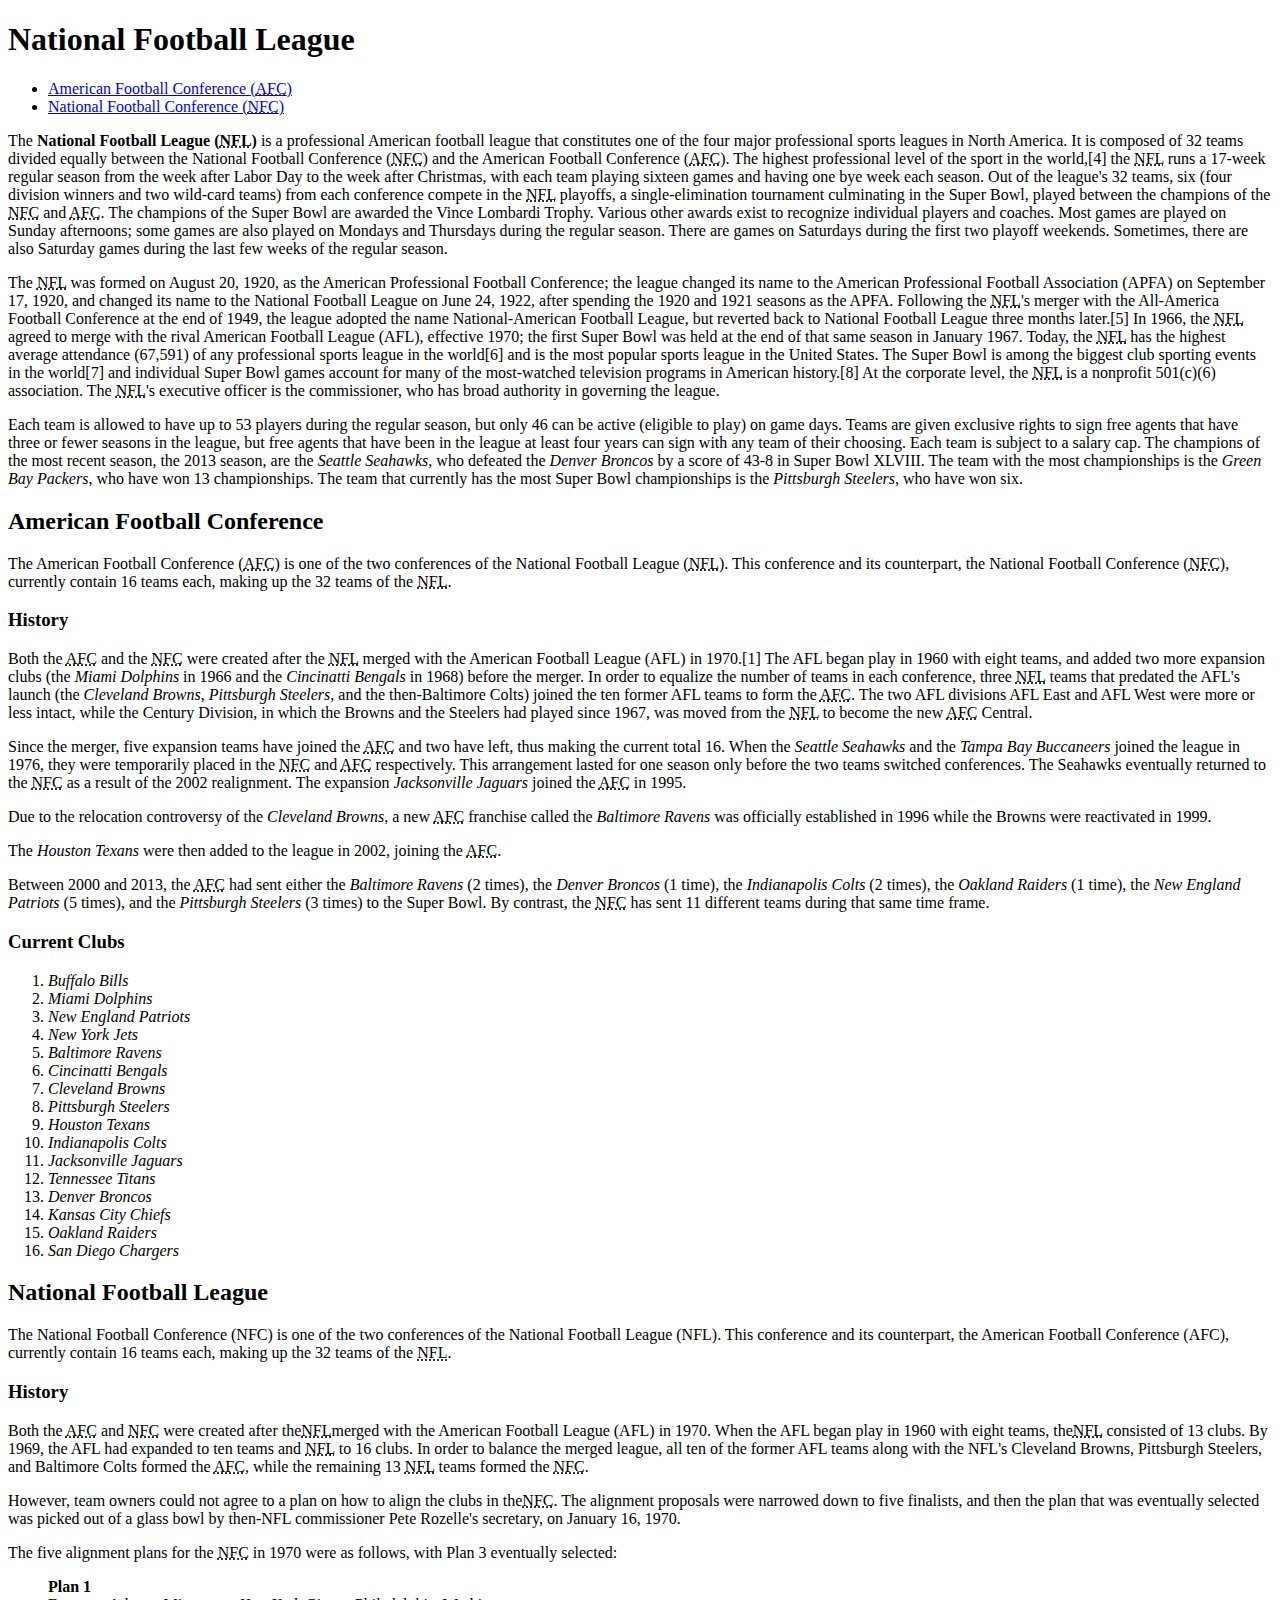
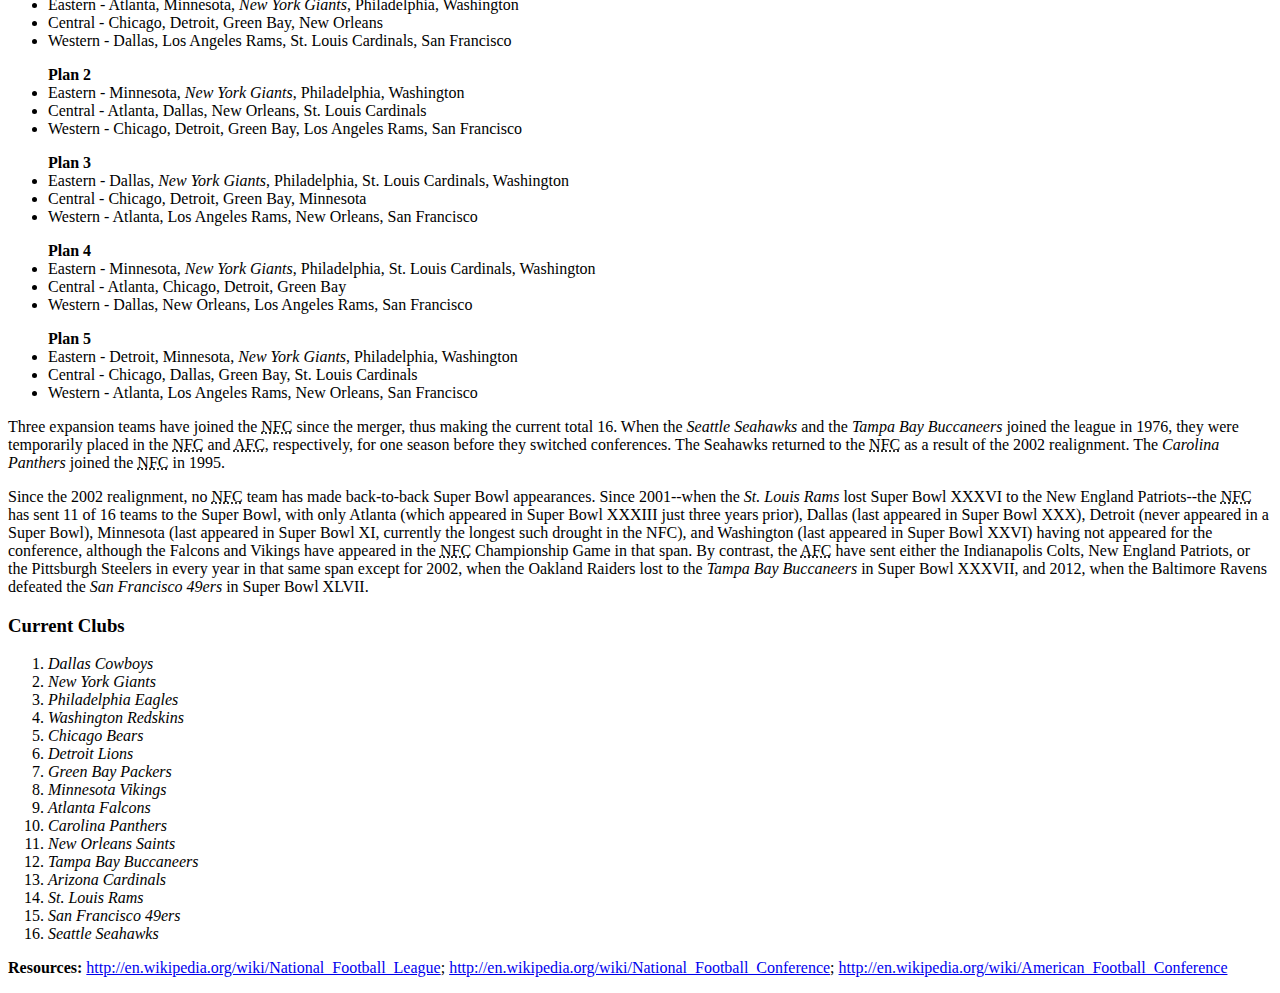
==== project1/index.html @ 74390a14 "First draft" ====
<!DOCTYPE html>
<html lang="en">
<head>
	<title>National Football League</title>
</head>
<body>
	<h1>National Football League</h1>
	
	<ul>
		<li>
			<a href="#afc">American Football Conference (<abbr title="American Football Conference">AFC</abbr>)</a>
		</li>
		<li>
			<a href="#nfc">National Football Conference (<abbr title="National Football Conference">NFC</abbr>)</a>
		</li>
	</ul>
	
	<p>The <strong>National Football League (<abbr title="National Football League">NFL</abbr>)</strong> is a professional American football league that constitutes one of the four major professional sports leagues in North America. It is composed of 32 teams divided equally between the National Football Conference (<abbr title="National Football Conference">NFC</abbr>) and the American Football Conference (<abbr title="American Football Conference">AFC</abbr>). The highest professional level of the sport in the world,[4] the <abbr title="National Football League">NFL</abbr> runs a 17-week regular season from the week after Labor Day to the week after Christmas, with each team playing sixteen games and having one bye week each season. Out of the league's 32 teams, six (four division winners and two wild-card teams) from each conference compete in the <abbr title="National Football League">NFL</abbr> playoffs, a single-elimination tournament culminating in the Super Bowl, played between the champions of the <abbr title="National Football Conference">NFC</abbr> and <abbr title="American Football Conference">AFC</abbr>. The champions of the Super Bowl are awarded the Vince Lombardi Trophy. Various other awards exist to recognize individual players and coaches. Most games are played on Sunday afternoons; some games are also played on Mondays and Thursdays during the regular season. There are games on Saturdays during the first two playoff weekends. Sometimes, there are also Saturday games during the last few weeks of the regular season.</p>
	<p>The <abbr title="National Football League">NFL</abbr> was formed on August 20, 1920, as the American Professional Football Conference; the league changed its name to the American Professional Football Association (APFA) on September 17, 1920, and changed its name to the National Football League on June 24, 1922, after spending the 1920 and 1921 seasons as the APFA. Following the <abbr title="National Football League">NFL</abbr>'s merger with the All-America Football Conference at the end of 1949, the league adopted the name National-American Football League, but reverted back to National Football League three months later.[5] In 1966, the <abbr title="National Football League">NFL</abbr> agreed to merge with the rival American Football League (AFL), effective 1970; the first Super Bowl was held at the end of that same season in January 1967. Today, the <abbr title="National Football League">NFL</abbr> has the highest average attendance (67,591) of any professional sports league in the world[6] and is the most popular sports league in the United States. The Super Bowl is among the biggest club sporting events in the world[7] and individual Super Bowl games account for many of the most-watched television programs in American history.[8] At the corporate level, the <abbr title="National Football League">NFL</abbr> is a nonprofit 501(c)(6) association. The <abbr title="National Football League">NFL</abbr>'s executive officer is the commissioner, who has broad authority in governing the league.</p>
	<p>Each team is allowed to have up to 53 players during the regular season, but only 46 can be active (eligible to play) on game days. Teams are given exclusive rights to sign free agents that have three or fewer seasons in the league, but free agents that have been in the league at least four years can sign with any team of their choosing. Each team is subject to a salary cap. The champions of the most recent season, the 2013 season, are the <em>Seattle Seahawks</em>, who defeated the <em>Denver Broncos</em> by a score of 43-8 in Super Bowl XLVIII. The team with the most championships is the <em>Green Bay Packers</em>, who have won 13 championships. The team that currently has the most Super Bowl championships is the <em>Pittsburgh Steelers</em>, who have won six.</p>
	
	<h2 id="afc">American Football Conference</h2>
	<p>The American Football Conference (<abbr title="American Football Conference">AFC</abbr>) is one of the two conferences of the National Football League (<abbr title="National Football League">NFL</abbr>). This conference and its counterpart, the National Football Conference (<abbr title="National Football Conference">NFC</abbr>), currently contain 16 teams each, making up the 32 teams of the <abbr title="National Football League">NFL</abbr>.</p>
	
	<h3>History</h3>
	<p>Both the <abbr title="American Football Conference">AFC</abbr> and the <abbr title="National Football Conference">NFC</abbr> were created after the <abbr title="National Football League">NFL</abbr> merged with the American Football League (AFL) in 1970.[1] The AFL began play in 1960 with eight teams, and added two more expansion clubs (the <em>Miami Dolphins</em> in 1966 and the <em>Cincinatti Bengals</em> in 1968) before the merger. In order to equalize the number of teams in each conference, three <abbr title="National Football League">NFL</abbr> teams that predated the AFL's launch (the <em>Cleveland Browns</em>, <em>Pittsburgh Steelers</em>, and the then-Baltimore Colts) joined the ten former AFL teams to form the <abbr title="American Football Conference">AFC</abbr>. The two AFL divisions AFL East and AFL West were more or less intact, while the Century Division, in which the Browns and the Steelers had played since 1967, was moved from the <abbr title="National Football League">NFL</abbr> to become the new <abbr title="American Football Conference">AFC</abbr> Central.</p>
	<p>Since the merger, five expansion teams have joined the <abbr title="American Football Conference">AFC</abbr> and two have left, thus making the current total 16. When the <em>Seattle Seahawks</em> and the <em>Tampa Bay Buccaneers</em> joined the league in 1976, they were temporarily placed in the <abbr title="National Football Conference">NFC</abbr> and <abbr title="American Football Conference">AFC</abbr> respectively. This arrangement lasted for one season only before the two teams switched conferences. The Seahawks eventually returned to the <abbr title="National Football Conference">NFC</abbr> as a result of the 2002 realignment. The expansion <em>Jacksonville Jaguars</em> joined the <abbr title="American Football Conference">AFC</abbr> in 1995.</p>
	<p>Due to the relocation controversy of the <em>Cleveland Browns</em>, a new <abbr title="American Football Conference">AFC</abbr> franchise called the <em>Baltimore Ravens</em> was officially established in 1996 while the Browns were reactivated in 1999.</p>
	<p>The <em>Houston Texans</em> were then added to the league in 2002, joining the <abbr title="American Football Conference">AFC</abbr>.</p>
	<p>Between 2000 and 2013, the <abbr title="American Football Conference">AFC</abbr> had sent either the <em>Baltimore Ravens</em> (2 times), the <em>Denver Broncos</em> (1 time), the <em>Indianapolis Colts</em> (2 times), the <em>Oakland Raiders</em> (1 time), the <em>New England Patriots</em> (5 times), and the <em>Pittsburgh Steelers</em> (3 times) to the Super Bowl. By contrast, the <abbr title="National Football Conference">NFC</abbr> has sent 11 different teams during that same time frame.</p>
	
	<h3>Current Clubs</h3>
	<ol>
		<li><em>Buffalo Bills</em></li>
		<li><em>Miami Dolphins</em></li>
		<li><em>New England Patriots</em></li>
		<li><em>New York Jets</em></li>
		<li><em>Baltimore Ravens</em></li>
		<li><em>Cincinatti Bengals</em></li>
		<li><em>Cleveland Browns</em></li>
		<li><em>Pittsburgh Steelers</em></li>
		<li><em>Houston Texans</em></li>
		<li><em>Indianapolis Colts</em></li>
		<li><em>Jacksonville Jaguars</em></li>
		<li><em>Tennessee Titans</em></li>
		<li><em>Denver Broncos</em></li>
		<li><em>Kansas City Chiefs</em></li>
		<li><em>Oakland Raiders</em></li>
		<li><em>San Diego Chargers</em></li>
	</ol>
	
	<h2 id="nfc">National Football League</h2>
	<p>The National Football Conference (NFC) is one of the two conferences of the National Football League (NFL). This conference and its counterpart, the American Football Conference (AFC), currently contain 16 teams each, making up the 32 teams of the <abbr title="National Football League">NFL</abbr>.</p>
	
	<h3>History</h3>
	<p>Both the <abbr title="American Football Conference">AFC</abbr> and <abbr title="National Football Conference">NFC</abbr> were created after the<abbr title="National Football League">NFL</abbr>merged with the American Football League (AFL) in 1970. When the AFL began play in 1960 with eight teams, the<abbr title="National Football League">NFL</abbr> consisted of 13 clubs. By 1969, the AFL had expanded to ten teams and <abbr title="National Football League">NFL</abbr> to 16 clubs. In order to balance the merged league, all ten of the former AFL teams along with the NFL's Cleveland Browns, Pittsburgh Steelers, and Baltimore Colts formed the <abbr title="American Football Conference">AFC</abbr>, while the remaining 13 <abbr title="National Football League">NFL</abbr> teams formed the <abbr title="National Football Conference">NFC</abbr>.</p>
	<p>However, team owners could not agree to a plan on how to align the clubs in the<abbr title="National Football Conference">NFC</abbr>. The alignment proposals were narrowed down to five finalists, and then the plan that was eventually selected was picked out of a glass bowl by then-NFL commissioner Pete Rozelle's secretary, on January 16, 1970.</p>
	<p>The five alignment plans for the <abbr title="National Football Conference">NFC</abbr> in 1970 were as follows, with Plan 3 eventually selected:</p>
	<ul><strong>Plan 1</strong>
		<li>Eastern - Atlanta, Minnesota, <em>New York Giants</em>, Philadelphia, Washington</li>
		<li>Central - Chicago, Detroit, Green Bay, New Orleans</li>
		<li>Western - Dallas, Los Angeles Rams, St. Louis Cardinals, San Francisco</li>
	</ul>
	<ul><strong>Plan 2</strong>
		<li>Eastern - Minnesota, <em>New York Giants</em>, Philadelphia, Washington</li>
		<li>Central - Atlanta, Dallas, New Orleans, St. Louis Cardinals</li>
		<li>Western - Chicago, Detroit, Green Bay, Los Angeles Rams, San Francisco</li>
	</ul>
	<ul><strong>Plan 3</strong>
		<li>Eastern - Dallas, <em>New York Giants</em>, Philadelphia, St. Louis Cardinals, Washington</li>
		<li>Central - Chicago, Detroit, Green Bay, Minnesota</li>
		<li>Western - Atlanta, Los Angeles Rams, New Orleans, San Francisco</li>
	</ul>
	<ul><strong>Plan 4</strong>
		<li>Eastern - Minnesota, <em>New York Giants</em>, Philadelphia, St. Louis Cardinals, Washington</li>
		<li>Central - Atlanta, Chicago, Detroit, Green Bay</li>
		<li>Western - Dallas, New Orleans, Los Angeles Rams, San Francisco</li>
	</ul>
	<ul><strong>Plan 5</strong>
		<li>Eastern - Detroit, Minnesota, <em>New York Giants</em>, Philadelphia, Washington</li>
		<li>Central - Chicago, Dallas, Green Bay, St. Louis Cardinals</li>
		<li>Western - Atlanta, Los Angeles Rams, New Orleans, San Francisco</li>
	</ul>
	<p>Three expansion teams have joined the <abbr title="National Football Conference">NFC</abbr> since the merger, thus making the current total 16. When the <em>Seattle Seahawks</em> and the <em>Tampa Bay Buccaneers</em> joined the league in 1976, they were temporarily placed in the <abbr title="National Football Conference">NFC</abbr> and <abbr title="American Football Conference">AFC</abbr>, respectively, for one season before they switched conferences. The Seahawks returned to the <abbr title="National Football Conference">NFC</abbr> as a result of the 2002 realignment. The <em>Carolina Panthers</em> joined the <abbr title="National Football Conference">NFC</abbr> in 1995.</p>
	<p>Since the 2002 realignment, no <abbr title="National Football Conference">NFC</abbr> team has made back-to-back Super Bowl appearances. Since 2001--when the <em>St. Louis Rams</em> lost Super Bowl XXXVI to the New England Patriots--the <abbr title="National Football Conference">NFC</abbr> has sent 11 of 16 teams to the Super Bowl, with only Atlanta (which appeared in Super Bowl XXXIII just three years prior), Dallas (last appeared in Super Bowl XXX), Detroit (never appeared in a Super Bowl), Minnesota (last appeared in Super Bowl XI, currently the longest such drought in the NFC), and Washington (last appeared in Super Bowl XXVI) having not appeared for the conference, although the Falcons and Vikings have appeared in the <abbr title="National Football Conference">NFC</abbr> Championship Game in that span. By contrast, the <abbr title="American Football Conference">AFC</abbr> have sent either the Indianapolis Colts, New England Patriots, or the Pittsburgh Steelers in every year in that same span except for 2002, when the Oakland Raiders lost to the <em>Tampa Bay Buccaneers</em> in Super Bowl XXXVII, and 2012, when the Baltimore Ravens defeated the <em>San Francisco 49ers</em> in Super Bowl XLVII.</p>
	
	<h3>Current Clubs</h3>
	<ol>
		<li><em>Dallas Cowboys</em></li>
		<li><em>New York Giants</em></li>
		<li><em>Philadelphia Eagles</em></li>
		<li><em>Washington Redskins</em></li>
		<li><em>Chicago Bears</em></li>
		<li><em>Detroit Lions</em></li>
		<li><em>Green Bay Packers</em></li>
		<li><em>Minnesota Vikings</em></li>
		<li><em>Atlanta Falcons</em></li>
		<li><em>Carolina Panthers</em></li>
		<li><em>New Orleans Saints</em></li>
		<li><em>Tampa Bay Buccaneers</em></li>
		<li><em>Arizona Cardinals</em></li>
		<li><em>St. Louis Rams</em></li>
		<li><em>San Francisco 49ers</em></li>
		<li><em>Seattle Seahawks</em></li>
	</ol>
	
	<p><strong>Resources:</strong> <a href="http://en.wikipedia.org/wiki/National_Football_League">http://en.wikipedia.org/wiki/National_Football_League</a>; <a href="http://en.wikipedia.org/wiki/National_Football_Conference">http://en.wikipedia.org/wiki/National_Football_Conference</a>; <a href="http://en.wikipedia.org/wiki/American_Football_Conference">http://en.wikipedia.org/wiki/American_Football_Conference</a></p>
	
</body>
</html>
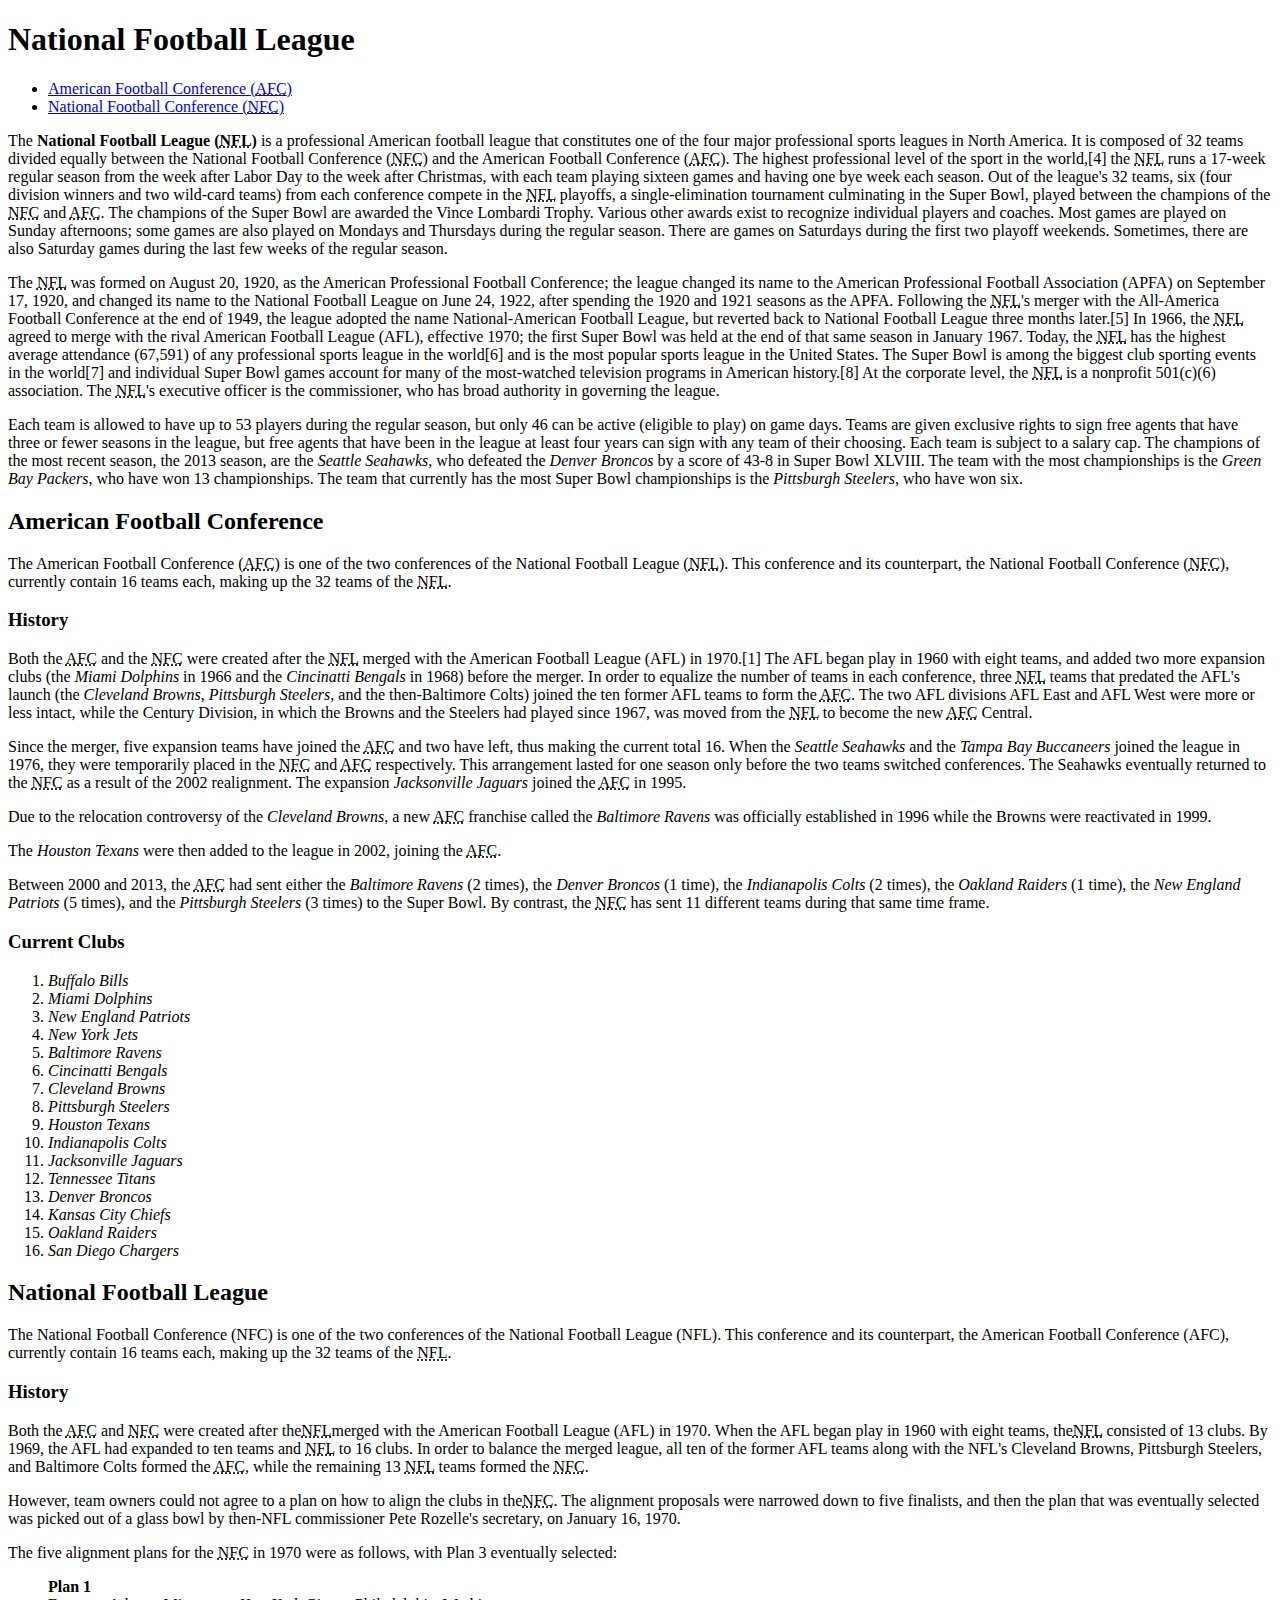
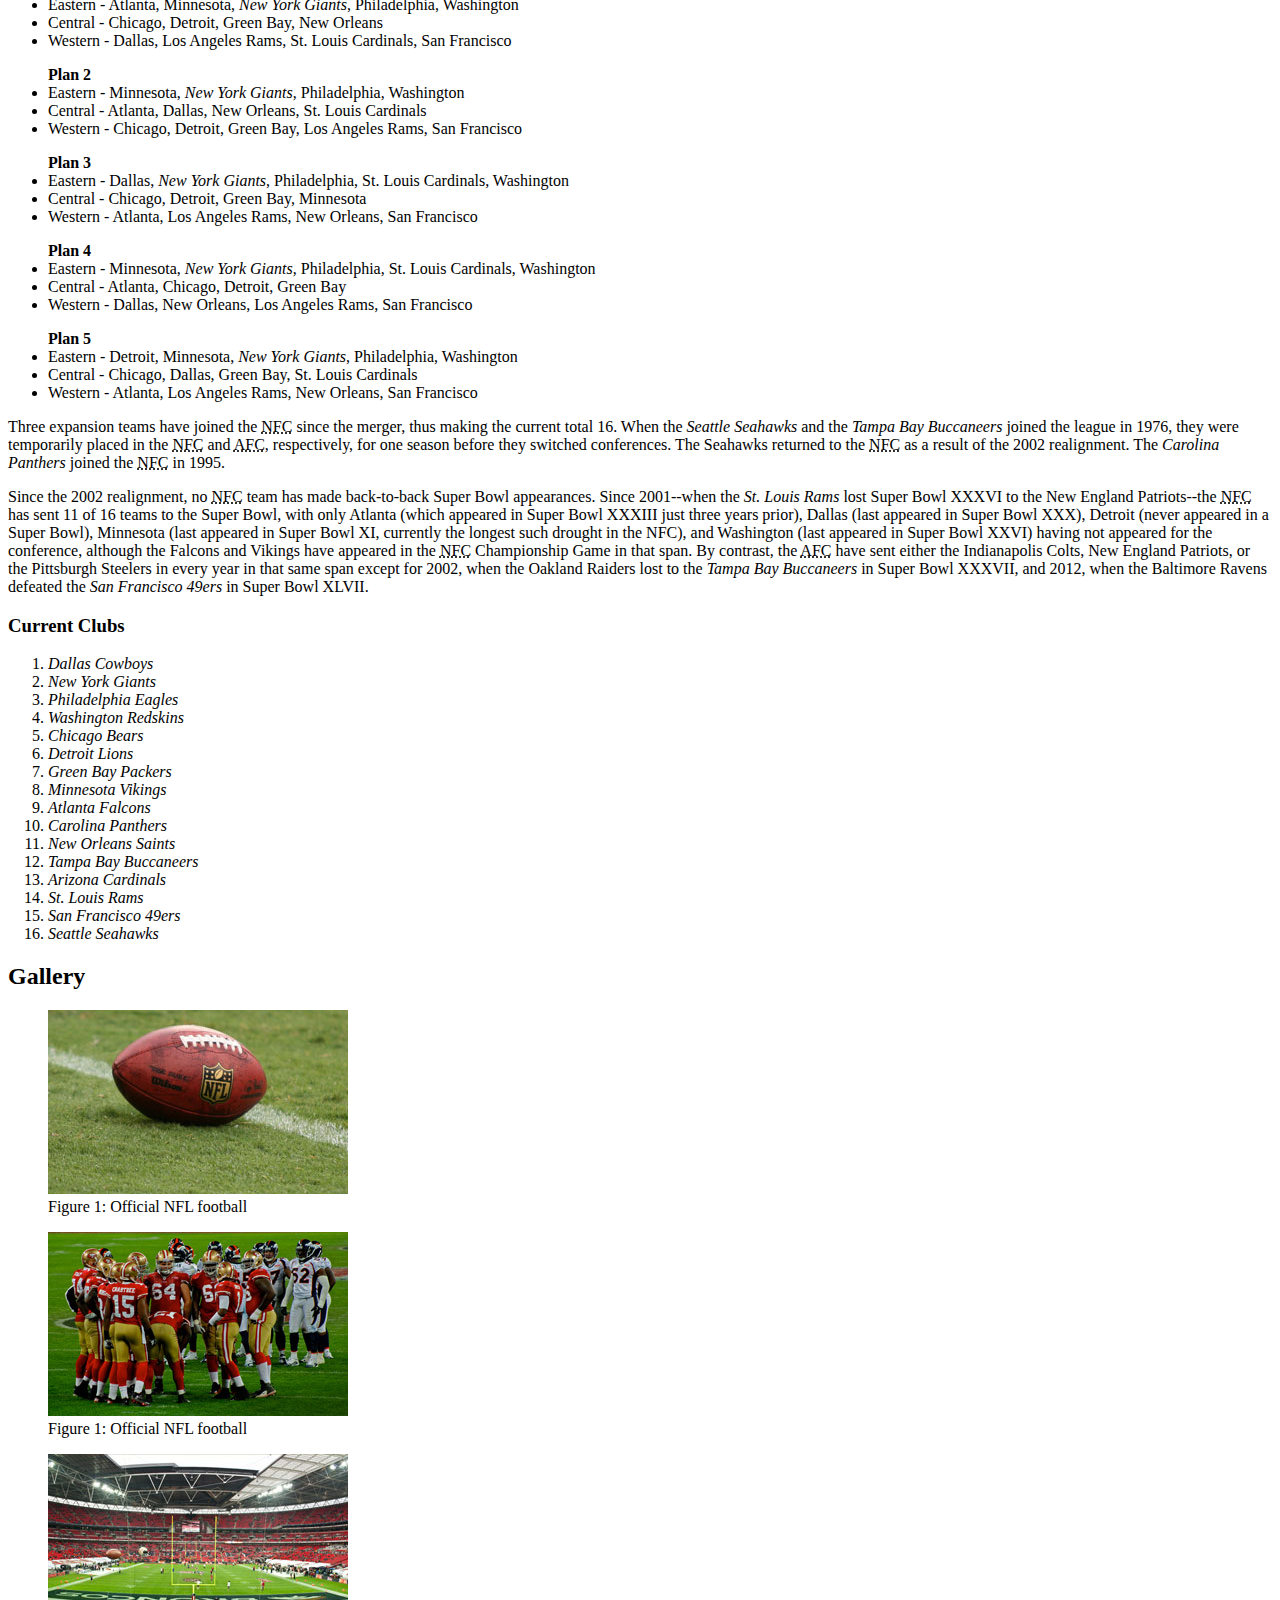
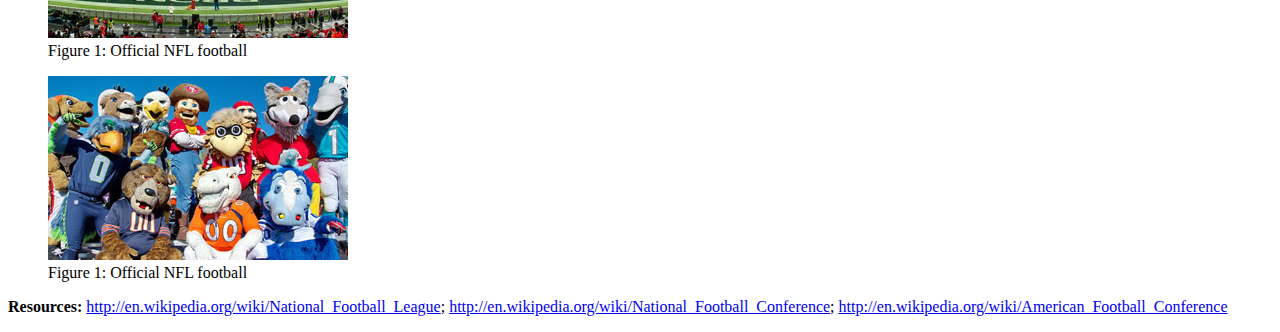
==== commit 461bb8d8: "Updates" ====
--- a/project1/index.html
+++ b/project1/index.html
@@ -104,6 +104,27 @@
 		<li><em>Seattle Seahawks</em></li>
 	</ol>
 	
+	<h2>Gallery</h2>
+	<figure>
+		<a href="images/football.jpg"><img src="images/football-thumb.jpg" alt="Official NFL Football"></a>
+		<figcaption>Figure 1: Official NFL football</figcaption>
+	</figure>
+	
+	<figure>
+		<a href="images/players.jpg"><img src="images/players-thumb.jpg" alt="Official NFL Football"></a>
+		<figcaption>Figure 1: Official NFL football</figcaption>
+	</figure>
+	
+	<figure>
+		<a href="images/stadium.jpg"><img src="images/stadium-thumb.jpg" alt="Official NFL Football"></a>
+		<figcaption>Figure 1: Official NFL football</figcaption>
+	</figure>
+	
+	<figure>
+		<a href="images/mascots.jpg"><img src="images/mascots-thumb.jpg" alt="Official NFL Football"></a>
+		<figcaption>Figure 1: Official NFL football</figcaption>
+	</figure>
+	
 	<p><strong>Resources:</strong> <a href="http://en.wikipedia.org/wiki/National_Football_League">http://en.wikipedia.org/wiki/National_Football_League</a>; <a href="http://en.wikipedia.org/wiki/National_Football_Conference">http://en.wikipedia.org/wiki/National_Football_Conference</a>; <a href="http://en.wikipedia.org/wiki/American_Football_Conference">http://en.wikipedia.org/wiki/American_Football_Conference</a></p>
 	
 </body>
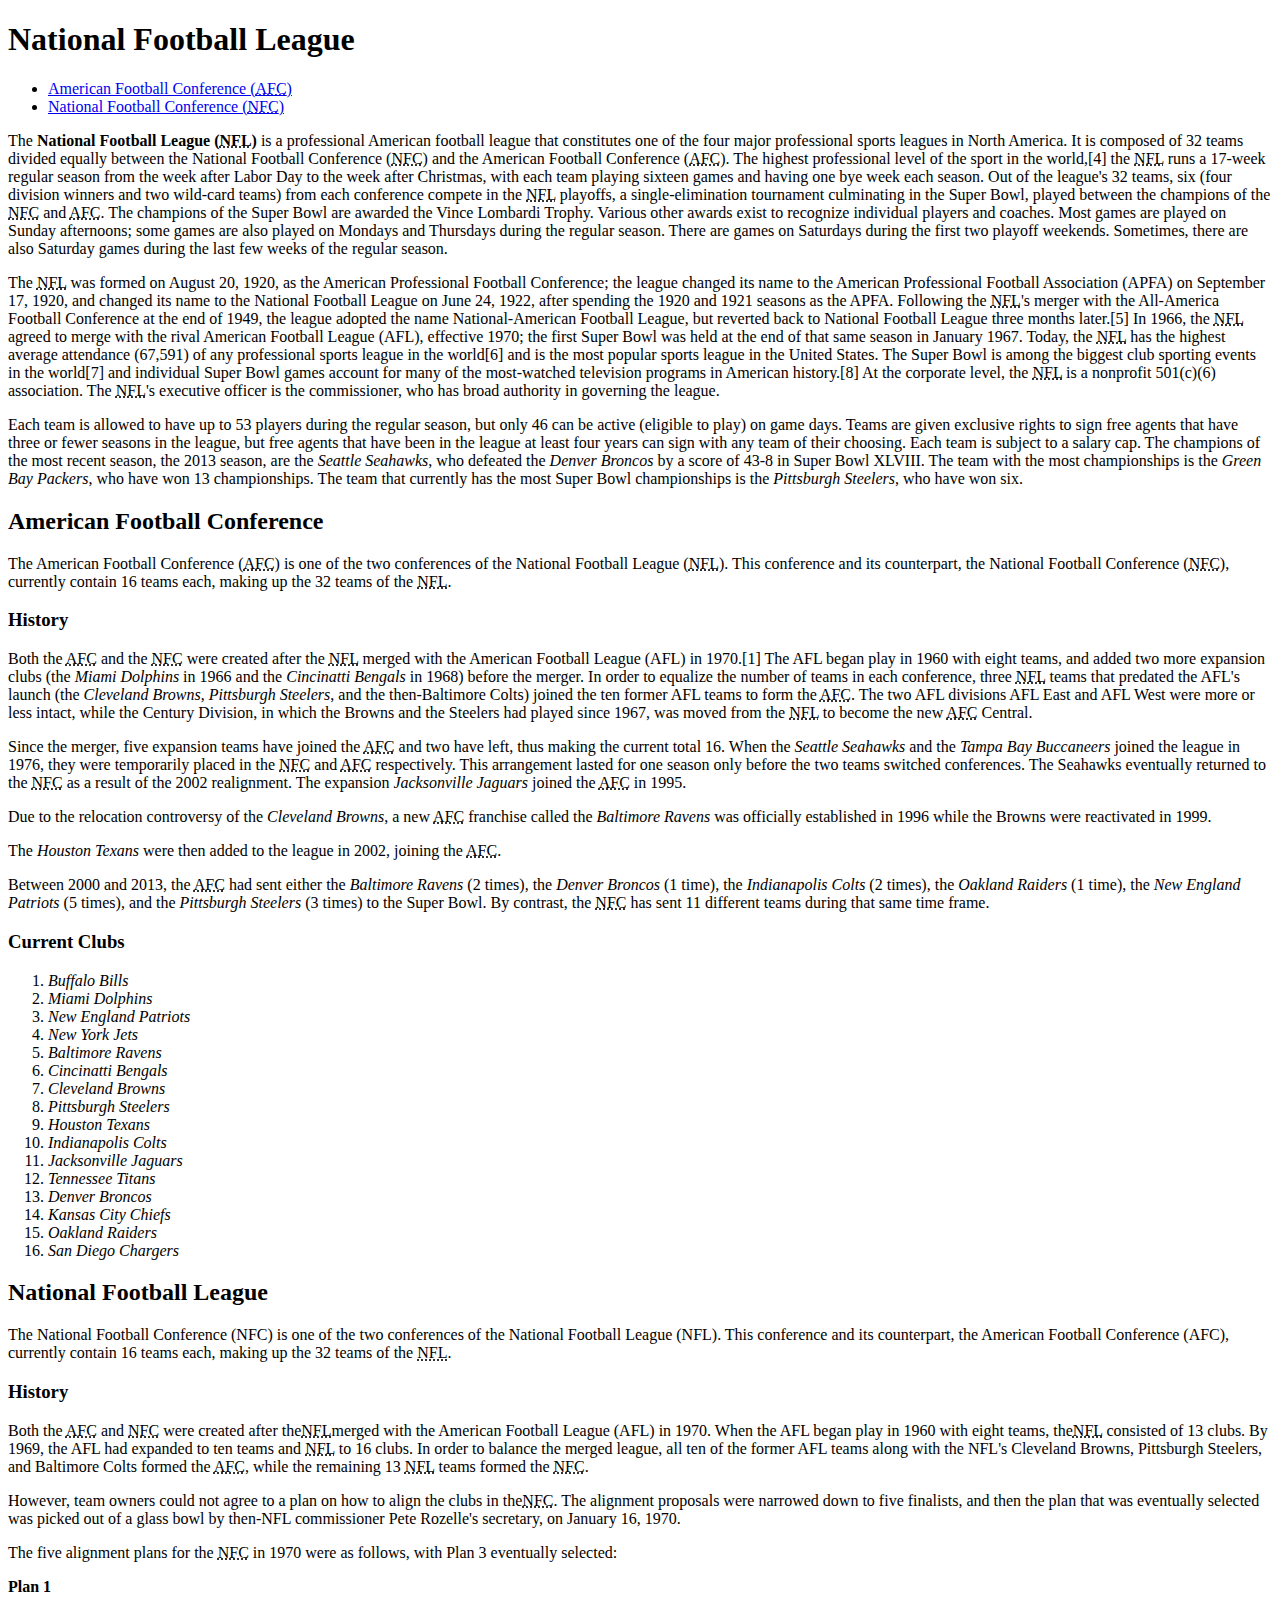
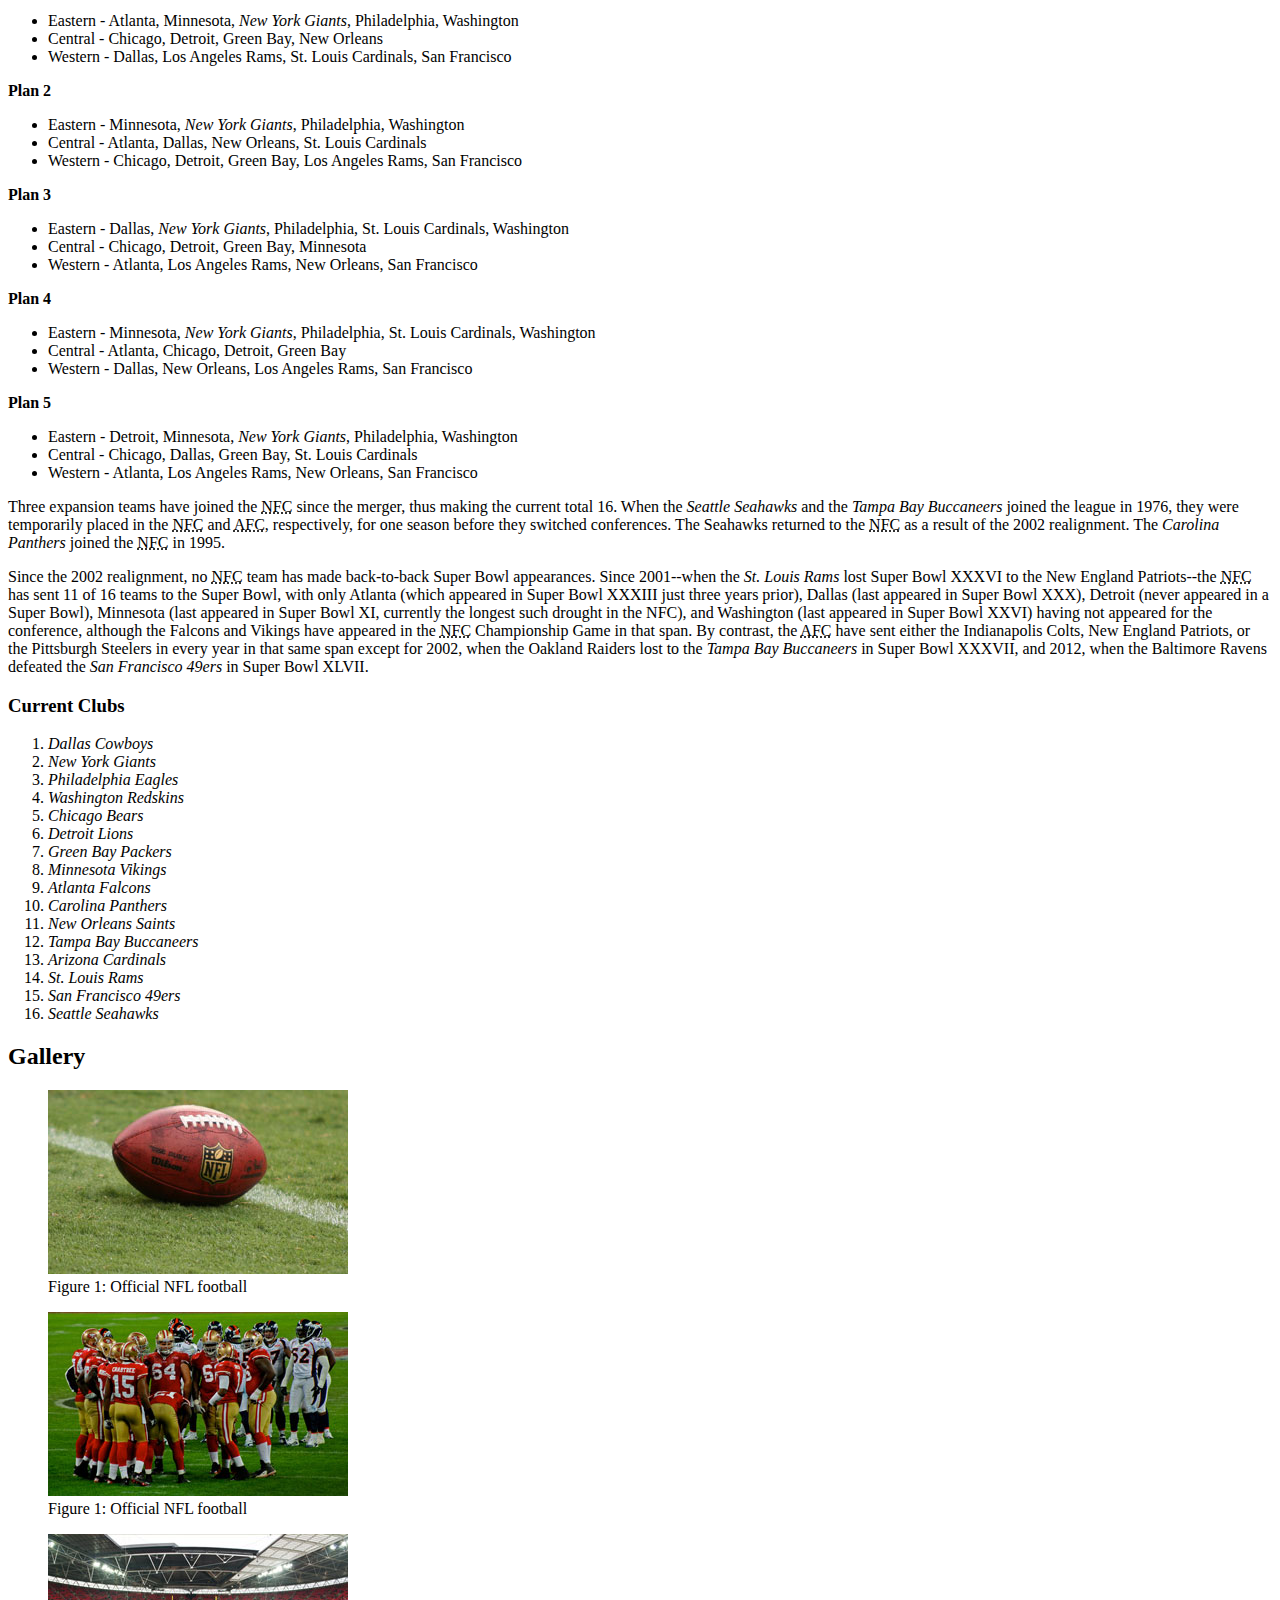
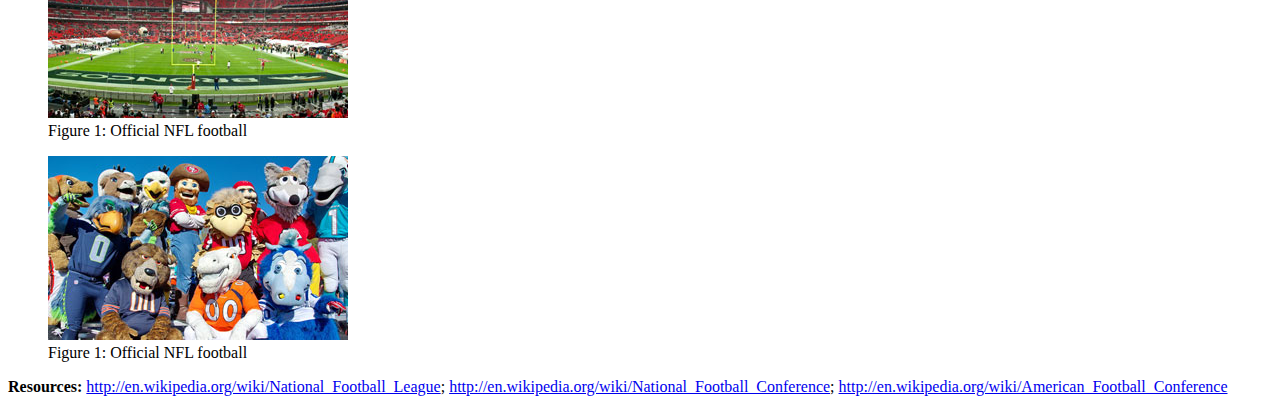
==== commit 3f10b201: "Corrected UL title errors" ====
--- a/project1/index.html
+++ b/project1/index.html
@@ -56,27 +56,32 @@
 	<p>Both the <abbr title="American Football Conference">AFC</abbr> and <abbr title="National Football Conference">NFC</abbr> were created after the<abbr title="National Football League">NFL</abbr>merged with the American Football League (AFL) in 1970. When the AFL began play in 1960 with eight teams, the<abbr title="National Football League">NFL</abbr> consisted of 13 clubs. By 1969, the AFL had expanded to ten teams and <abbr title="National Football League">NFL</abbr> to 16 clubs. In order to balance the merged league, all ten of the former AFL teams along with the NFL's Cleveland Browns, Pittsburgh Steelers, and Baltimore Colts formed the <abbr title="American Football Conference">AFC</abbr>, while the remaining 13 <abbr title="National Football League">NFL</abbr> teams formed the <abbr title="National Football Conference">NFC</abbr>.</p>
 	<p>However, team owners could not agree to a plan on how to align the clubs in the<abbr title="National Football Conference">NFC</abbr>. The alignment proposals were narrowed down to five finalists, and then the plan that was eventually selected was picked out of a glass bowl by then-NFL commissioner Pete Rozelle's secretary, on January 16, 1970.</p>
 	<p>The five alignment plans for the <abbr title="National Football Conference">NFC</abbr> in 1970 were as follows, with Plan 3 eventually selected:</p>
-	<ul><strong>Plan 1</strong>
+	<p><strong>Plan 1</strong></p>
+	<ul>
 		<li>Eastern - Atlanta, Minnesota, <em>New York Giants</em>, Philadelphia, Washington</li>
 		<li>Central - Chicago, Detroit, Green Bay, New Orleans</li>
 		<li>Western - Dallas, Los Angeles Rams, St. Louis Cardinals, San Francisco</li>
 	</ul>
-	<ul><strong>Plan 2</strong>
+	<p><strong>Plan 2</strong></p>
+	<ul>
 		<li>Eastern - Minnesota, <em>New York Giants</em>, Philadelphia, Washington</li>
 		<li>Central - Atlanta, Dallas, New Orleans, St. Louis Cardinals</li>
 		<li>Western - Chicago, Detroit, Green Bay, Los Angeles Rams, San Francisco</li>
 	</ul>
-	<ul><strong>Plan 3</strong>
+	<p><strong>Plan 3</strong></p>
+	<ul>
 		<li>Eastern - Dallas, <em>New York Giants</em>, Philadelphia, St. Louis Cardinals, Washington</li>
 		<li>Central - Chicago, Detroit, Green Bay, Minnesota</li>
 		<li>Western - Atlanta, Los Angeles Rams, New Orleans, San Francisco</li>
 	</ul>
-	<ul><strong>Plan 4</strong>
+	<p><strong>Plan 4</strong></p>
+	<ul>
 		<li>Eastern - Minnesota, <em>New York Giants</em>, Philadelphia, St. Louis Cardinals, Washington</li>
 		<li>Central - Atlanta, Chicago, Detroit, Green Bay</li>
 		<li>Western - Dallas, New Orleans, Los Angeles Rams, San Francisco</li>
 	</ul>
-	<ul><strong>Plan 5</strong>
+	<p><strong>Plan 5</strong></p>
+	<ul>
 		<li>Eastern - Detroit, Minnesota, <em>New York Giants</em>, Philadelphia, Washington</li>
 		<li>Central - Chicago, Dallas, Green Bay, St. Louis Cardinals</li>
 		<li>Western - Atlanta, Los Angeles Rams, New Orleans, San Francisco</li>
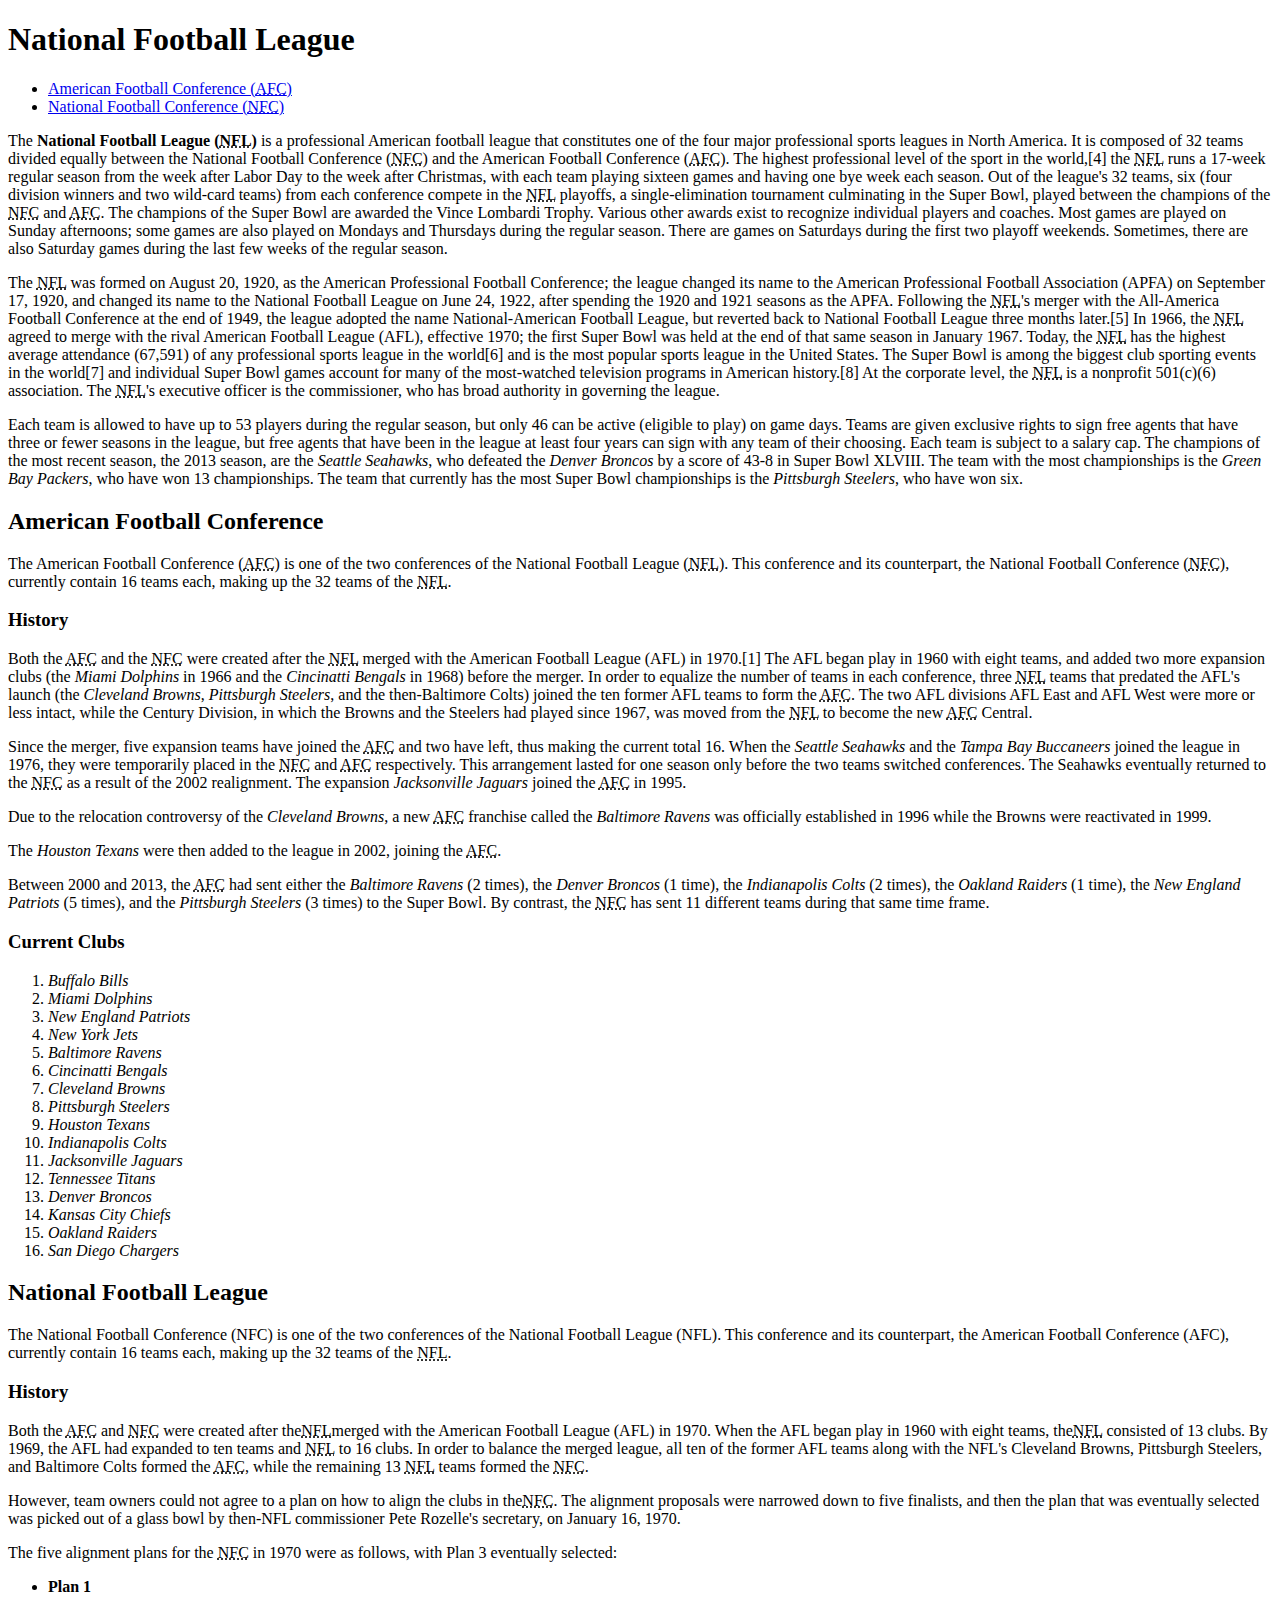
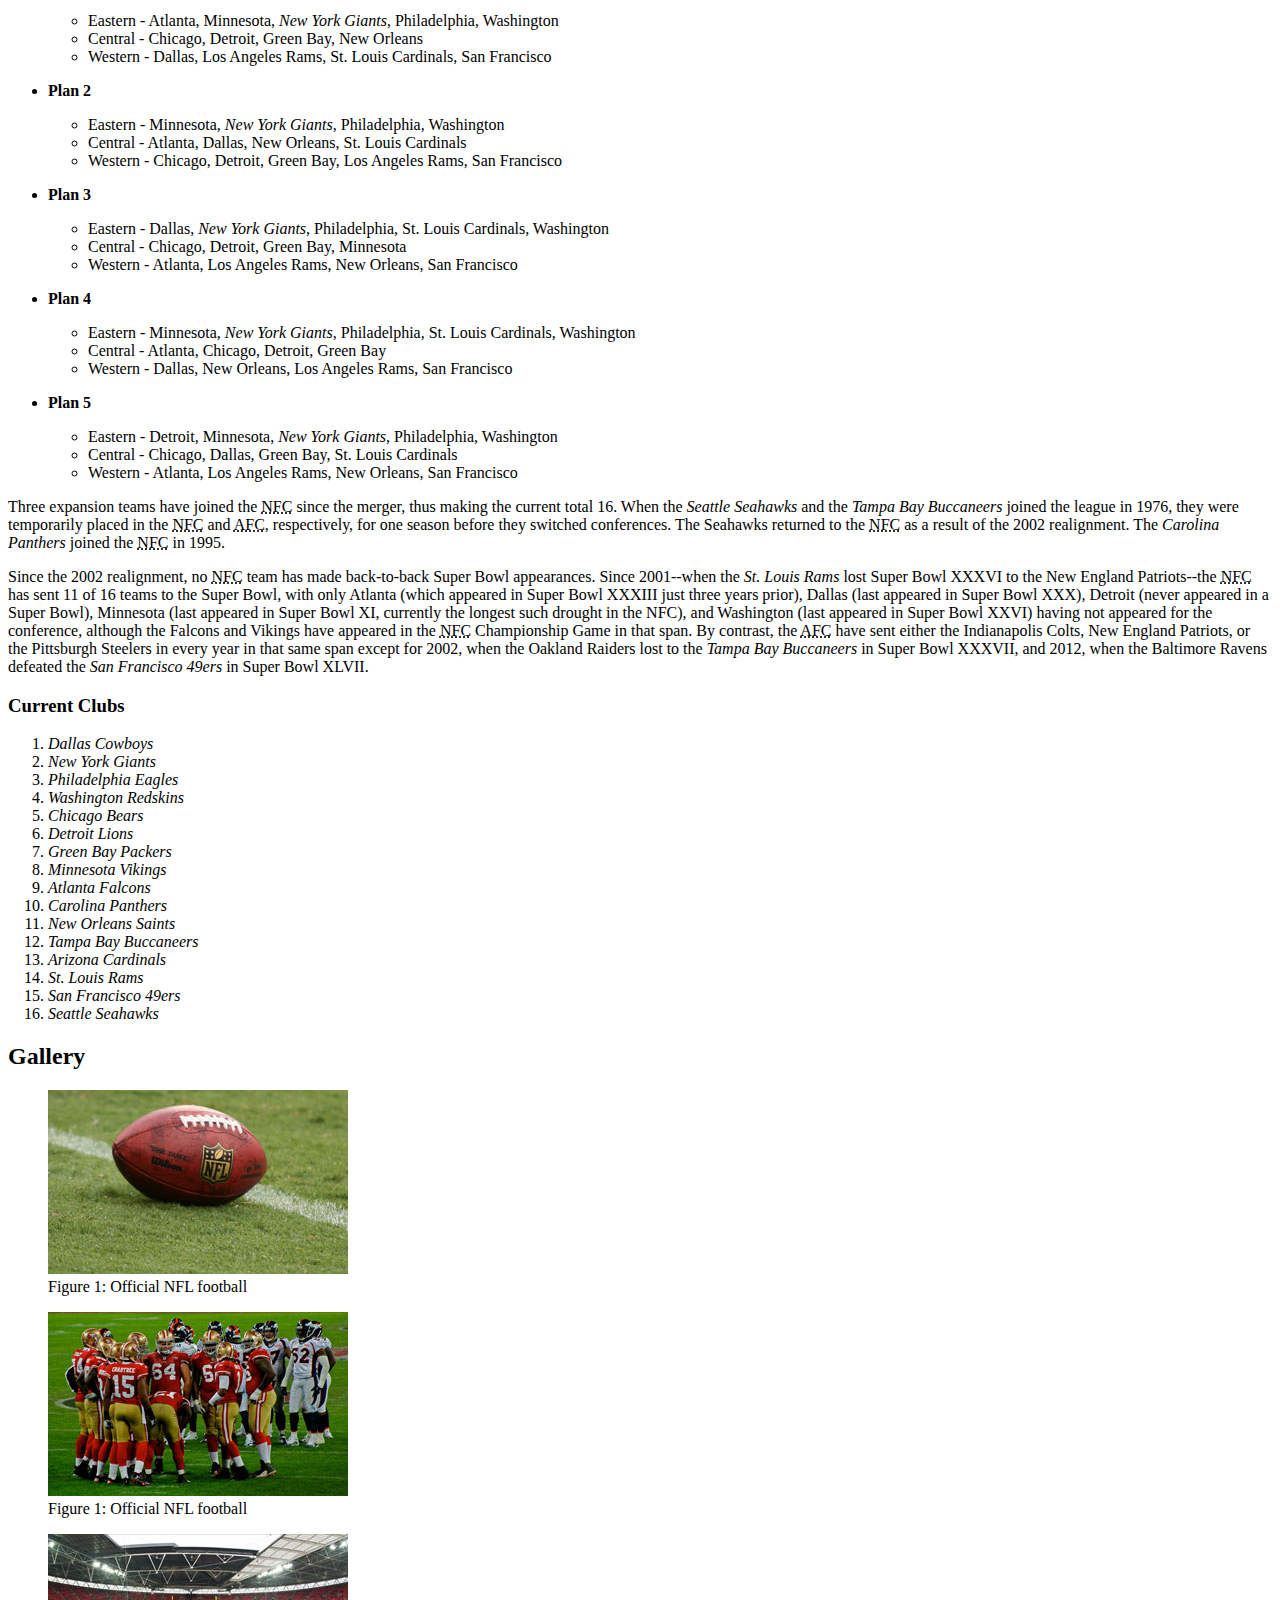
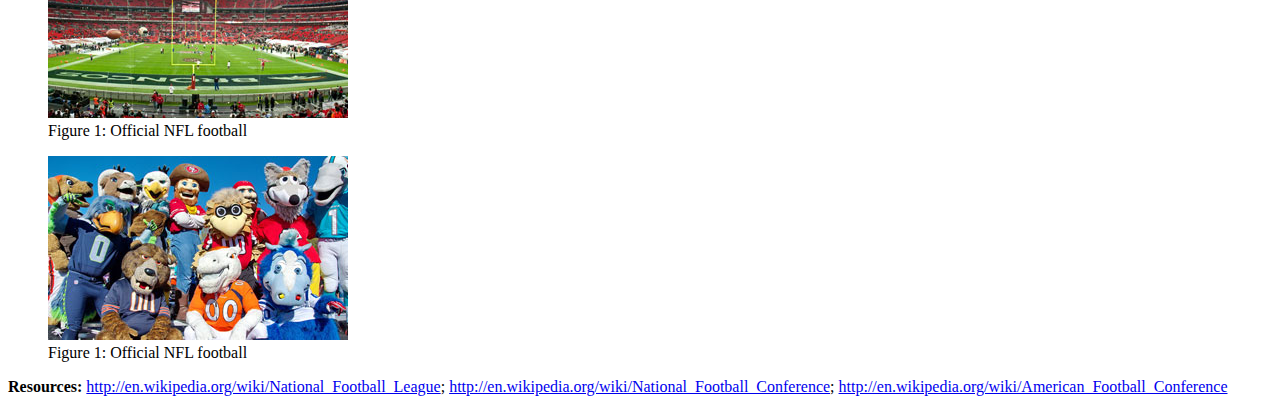
==== commit 5e05c2f8: "Added meta charset" ====
--- a/project1/index.html
+++ b/project1/index.html
@@ -1,6 +1,7 @@
 <!DOCTYPE html>
 <html lang="en">
 <head>
+	<meta charset="utf-8">
 	<title>National Football League</title>
 </head>
 <body>
@@ -56,35 +57,42 @@
 	<p>Both the <abbr title="American Football Conference">AFC</abbr> and <abbr title="National Football Conference">NFC</abbr> were created after the<abbr title="National Football League">NFL</abbr>merged with the American Football League (AFL) in 1970. When the AFL began play in 1960 with eight teams, the<abbr title="National Football League">NFL</abbr> consisted of 13 clubs. By 1969, the AFL had expanded to ten teams and <abbr title="National Football League">NFL</abbr> to 16 clubs. In order to balance the merged league, all ten of the former AFL teams along with the NFL's Cleveland Browns, Pittsburgh Steelers, and Baltimore Colts formed the <abbr title="American Football Conference">AFC</abbr>, while the remaining 13 <abbr title="National Football League">NFL</abbr> teams formed the <abbr title="National Football Conference">NFC</abbr>.</p>
 	<p>However, team owners could not agree to a plan on how to align the clubs in the<abbr title="National Football Conference">NFC</abbr>. The alignment proposals were narrowed down to five finalists, and then the plan that was eventually selected was picked out of a glass bowl by then-NFL commissioner Pete Rozelle's secretary, on January 16, 1970.</p>
 	<p>The five alignment plans for the <abbr title="National Football Conference">NFC</abbr> in 1970 were as follows, with Plan 3 eventually selected:</p>
-	<p><strong>Plan 1</strong></p>
 	<ul>
-		<li>Eastern - Atlanta, Minnesota, <em>New York Giants</em>, Philadelphia, Washington</li>
-		<li>Central - Chicago, Detroit, Green Bay, New Orleans</li>
-		<li>Western - Dallas, Los Angeles Rams, St. Louis Cardinals, San Francisco</li>
-	</ul>
-	<p><strong>Plan 2</strong></p>
-	<ul>
-		<li>Eastern - Minnesota, <em>New York Giants</em>, Philadelphia, Washington</li>
-		<li>Central - Atlanta, Dallas, New Orleans, St. Louis Cardinals</li>
-		<li>Western - Chicago, Detroit, Green Bay, Los Angeles Rams, San Francisco</li>
-	</ul>
-	<p><strong>Plan 3</strong></p>
-	<ul>
-		<li>Eastern - Dallas, <em>New York Giants</em>, Philadelphia, St. Louis Cardinals, Washington</li>
-		<li>Central - Chicago, Detroit, Green Bay, Minnesota</li>
-		<li>Western - Atlanta, Los Angeles Rams, New Orleans, San Francisco</li>
-	</ul>
-	<p><strong>Plan 4</strong></p>
-	<ul>
-		<li>Eastern - Minnesota, <em>New York Giants</em>, Philadelphia, St. Louis Cardinals, Washington</li>
-		<li>Central - Atlanta, Chicago, Detroit, Green Bay</li>
-		<li>Western - Dallas, New Orleans, Los Angeles Rams, San Francisco</li>
-	</ul>
-	<p><strong>Plan 5</strong></p>
-	<ul>
-		<li>Eastern - Detroit, Minnesota, <em>New York Giants</em>, Philadelphia, Washington</li>
-		<li>Central - Chicago, Dallas, Green Bay, St. Louis Cardinals</li>
-		<li>Western - Atlanta, Los Angeles Rams, New Orleans, San Francisco</li>
+		<li><p><strong>Plan 1</strong></p>
+			<ul>
+				<li>Eastern - Atlanta, Minnesota, <em>New York Giants</em>, Philadelphia, Washington</li>
+				<li>Central - Chicago, Detroit, Green Bay, New Orleans</li>
+				<li>Western - Dallas, Los Angeles Rams, St. Louis Cardinals, San Francisco</li>
+			</ul>
+		</li>
+		<li><p><strong>Plan 2</strong></p>
+			<ul>
+				<li>Eastern - Minnesota, <em>New York Giants</em>, Philadelphia, Washington</li>
+				<li>Central - Atlanta, Dallas, New Orleans, St. Louis Cardinals</li>
+				<li>Western - Chicago, Detroit, Green Bay, Los Angeles Rams, San Francisco</li>
+			</ul>
+		</li>
+		<li><p><strong>Plan 3</strong></p>
+			<ul>
+				<li>Eastern - Dallas, <em>New York Giants</em>, Philadelphia, St. Louis Cardinals, Washington</li>
+				<li>Central - Chicago, Detroit, Green Bay, Minnesota</li>
+				<li>Western - Atlanta, Los Angeles Rams, New Orleans, San Francisco</li>
+			</ul>
+		</li>
+		<li><p><strong>Plan 4</strong></p>
+			<ul>
+				<li>Eastern - Minnesota, <em>New York Giants</em>, Philadelphia, St. Louis Cardinals, Washington</li>
+				<li>Central - Atlanta, Chicago, Detroit, Green Bay</li>
+				<li>Western - Dallas, New Orleans, Los Angeles Rams, San Francisco</li>
+			</ul>
+		</li>
+		<li><p><strong>Plan 5</strong></p>
+			<ul>
+				<li>Eastern - Detroit, Minnesota, <em>New York Giants</em>, Philadelphia, Washington</li>
+				<li>Central - Chicago, Dallas, Green Bay, St. Louis Cardinals</li>
+				<li>Western - Atlanta, Los Angeles Rams, New Orleans, San Francisco</li>
+			</ul>
+		</li>
 	</ul>
 	<p>Three expansion teams have joined the <abbr title="National Football Conference">NFC</abbr> since the merger, thus making the current total 16. When the <em>Seattle Seahawks</em> and the <em>Tampa Bay Buccaneers</em> joined the league in 1976, they were temporarily placed in the <abbr title="National Football Conference">NFC</abbr> and <abbr title="American Football Conference">AFC</abbr>, respectively, for one season before they switched conferences. The Seahawks returned to the <abbr title="National Football Conference">NFC</abbr> as a result of the 2002 realignment. The <em>Carolina Panthers</em> joined the <abbr title="National Football Conference">NFC</abbr> in 1995.</p>
 	<p>Since the 2002 realignment, no <abbr title="National Football Conference">NFC</abbr> team has made back-to-back Super Bowl appearances. Since 2001--when the <em>St. Louis Rams</em> lost Super Bowl XXXVI to the New England Patriots--the <abbr title="National Football Conference">NFC</abbr> has sent 11 of 16 teams to the Super Bowl, with only Atlanta (which appeared in Super Bowl XXXIII just three years prior), Dallas (last appeared in Super Bowl XXX), Detroit (never appeared in a Super Bowl), Minnesota (last appeared in Super Bowl XI, currently the longest such drought in the NFC), and Washington (last appeared in Super Bowl XXVI) having not appeared for the conference, although the Falcons and Vikings have appeared in the <abbr title="National Football Conference">NFC</abbr> Championship Game in that span. By contrast, the <abbr title="American Football Conference">AFC</abbr> have sent either the Indianapolis Colts, New England Patriots, or the Pittsburgh Steelers in every year in that same span except for 2002, when the Oakland Raiders lost to the <em>Tampa Bay Buccaneers</em> in Super Bowl XXXVII, and 2012, when the Baltimore Ravens defeated the <em>San Francisco 49ers</em> in Super Bowl XLVII.</p>
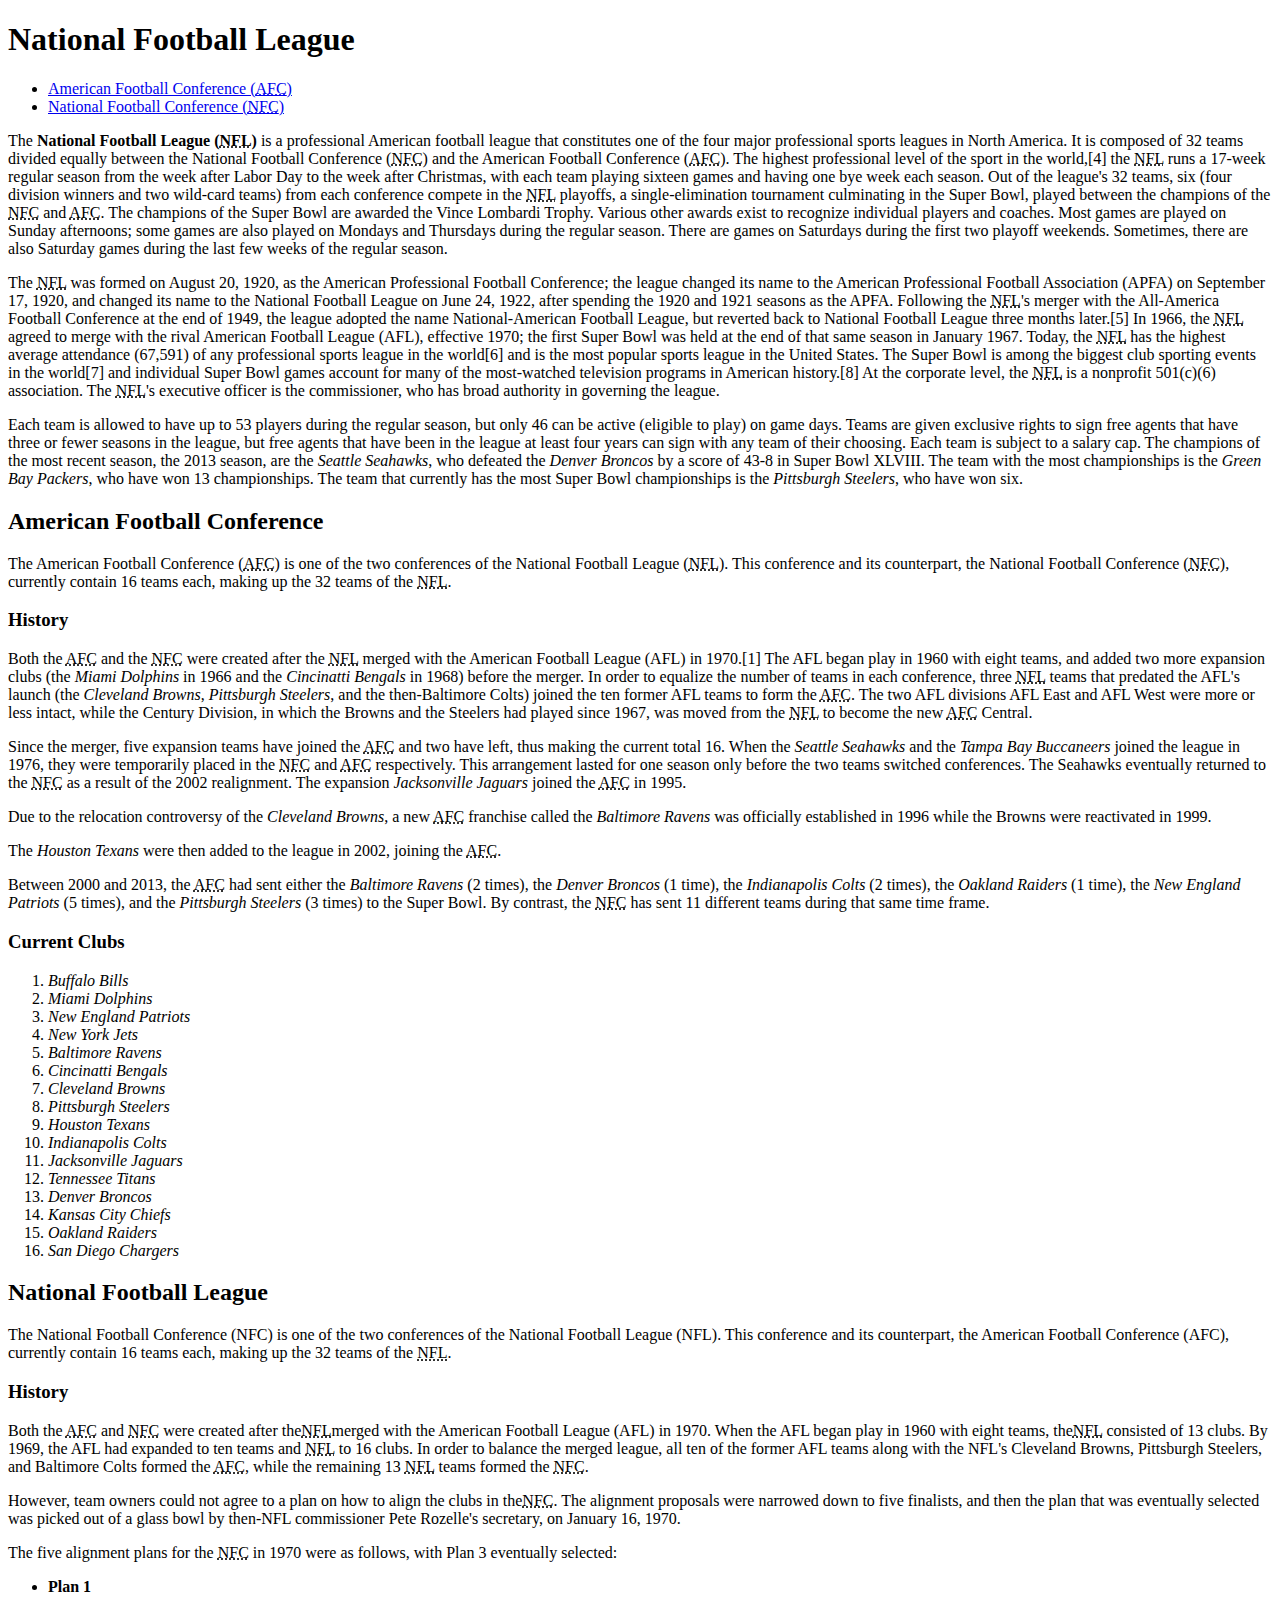
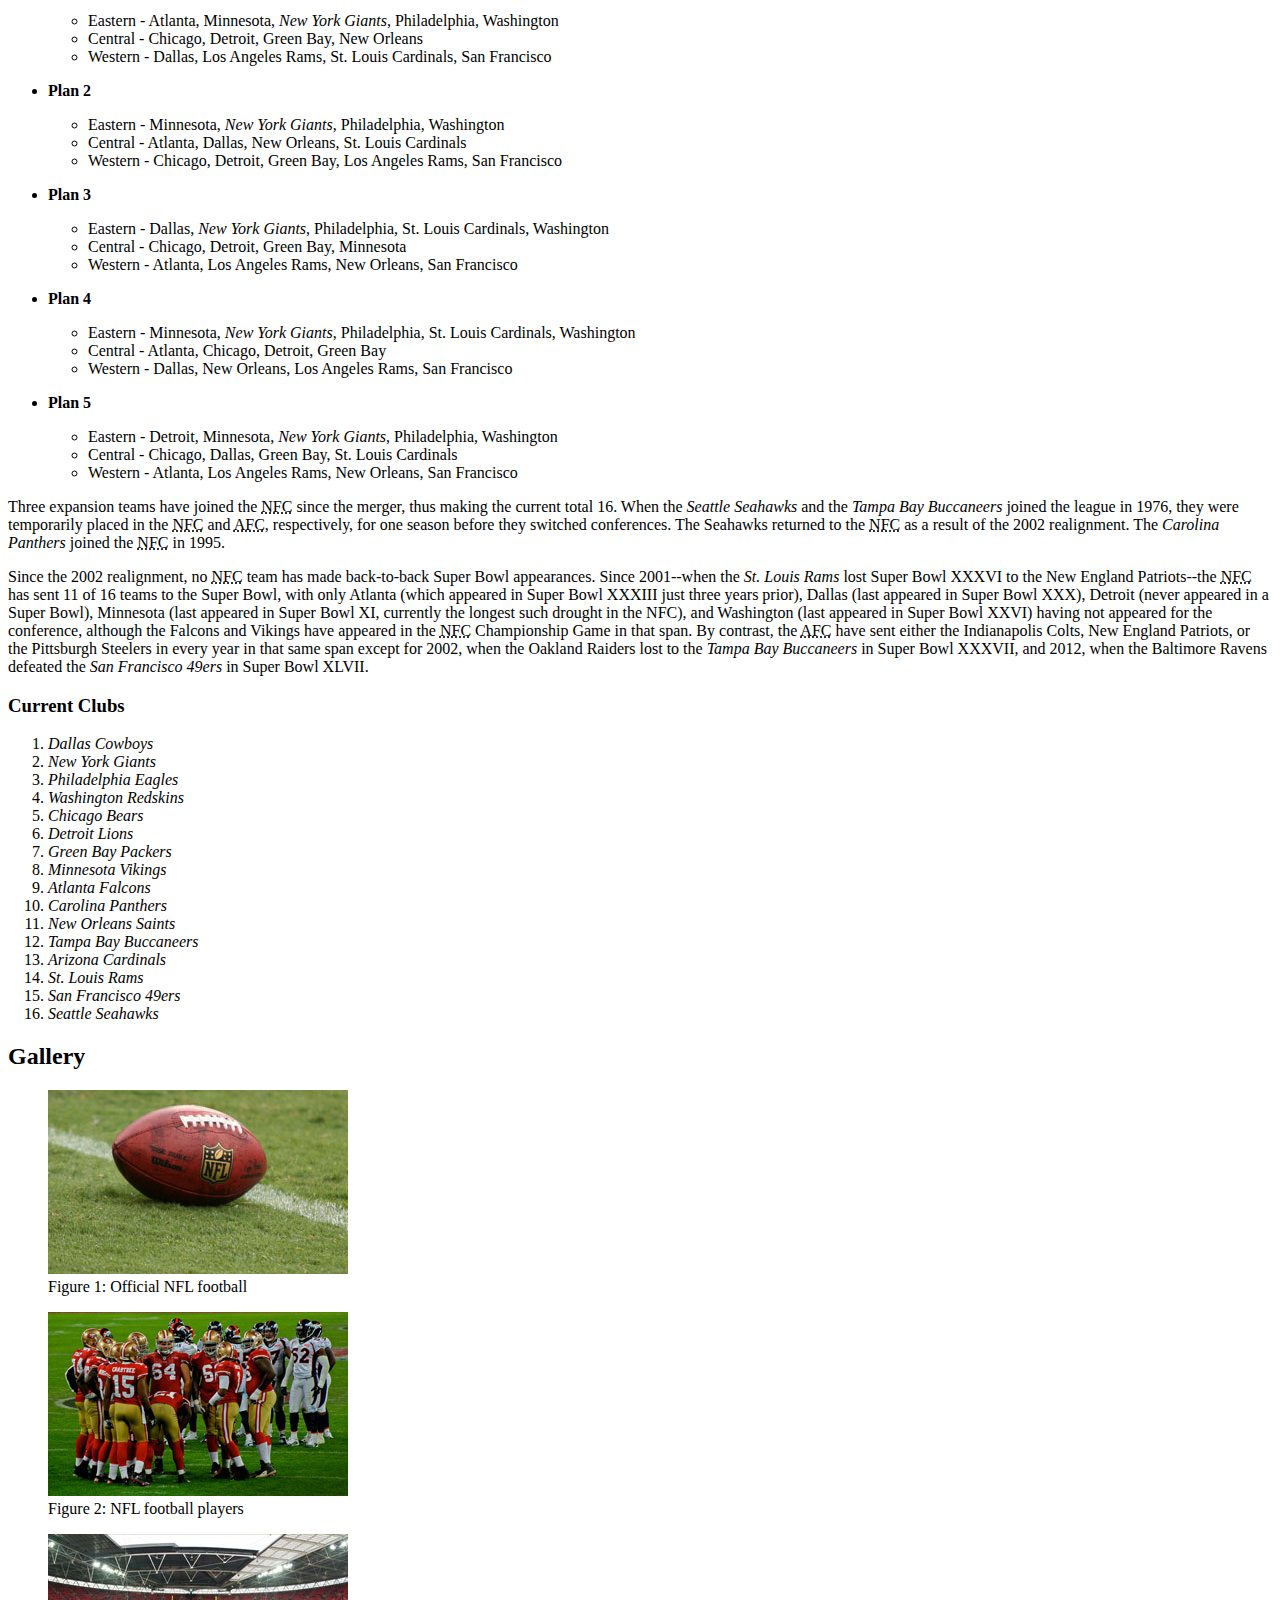
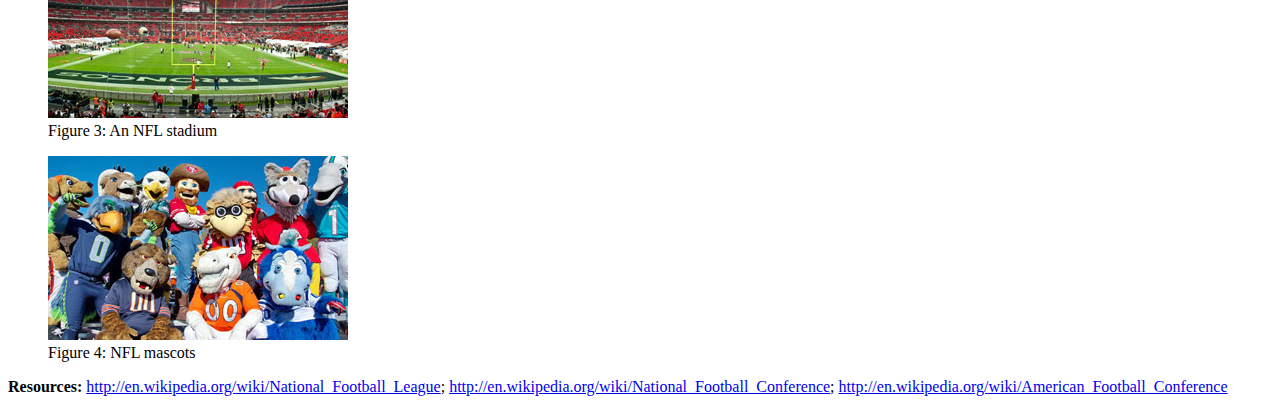
==== commit 6e7e386c: "Fixed gallery captions and ALT tags" ====
--- a/project1/index.html
+++ b/project1/index.html
@@ -1,7 +1,7 @@
 <!DOCTYPE html>
 <html lang="en">
 <head>
-	<meta charset="utf-8">
+	<meta charset="utf-8"/>
 	<title>National Football League</title>
 </head>
 <body>
@@ -119,23 +119,23 @@
 	
 	<h2>Gallery</h2>
 	<figure>
-		<a href="images/football.jpg"><img src="images/football-thumb.jpg" alt="Official NFL Football"></a>
+		<a href="images/football.jpg"><img src="images/football-thumb.jpg" alt="Official NFL football"></a>
 		<figcaption>Figure 1: Official NFL football</figcaption>
 	</figure>
 	
 	<figure>
-		<a href="images/players.jpg"><img src="images/players-thumb.jpg" alt="Official NFL Football"></a>
-		<figcaption>Figure 1: Official NFL football</figcaption>
+		<a href="images/players.jpg"><img src="images/players-thumb.jpg" alt="NFL football players"></a>
+		<figcaption>Figure 2: NFL football players</figcaption>
 	</figure>
 	
 	<figure>
-		<a href="images/stadium.jpg"><img src="images/stadium-thumb.jpg" alt="Official NFL Football"></a>
-		<figcaption>Figure 1: Official NFL football</figcaption>
+		<a href="images/stadium.jpg"><img src="images/stadium-thumb.jpg" alt="An NFL stadium"></a>
+		<figcaption>Figure 3: An NFL stadium</figcaption>
 	</figure>
 	
 	<figure>
-		<a href="images/mascots.jpg"><img src="images/mascots-thumb.jpg" alt="Official NFL Football"></a>
-		<figcaption>Figure 1: Official NFL football</figcaption>
+		<a href="images/mascots.jpg"><img src="images/mascots-thumb.jpg" alt="NFL mascots"></a>
+		<figcaption>Figure 4: NFL mascots</figcaption>
 	</figure>
 	
 	<p><strong>Resources:</strong> <a href="http://en.wikipedia.org/wiki/National_Football_League">http://en.wikipedia.org/wiki/National_Football_League</a>; <a href="http://en.wikipedia.org/wiki/National_Football_Conference">http://en.wikipedia.org/wiki/National_Football_Conference</a>; <a href="http://en.wikipedia.org/wiki/American_Football_Conference">http://en.wikipedia.org/wiki/American_Football_Conference</a></p>
